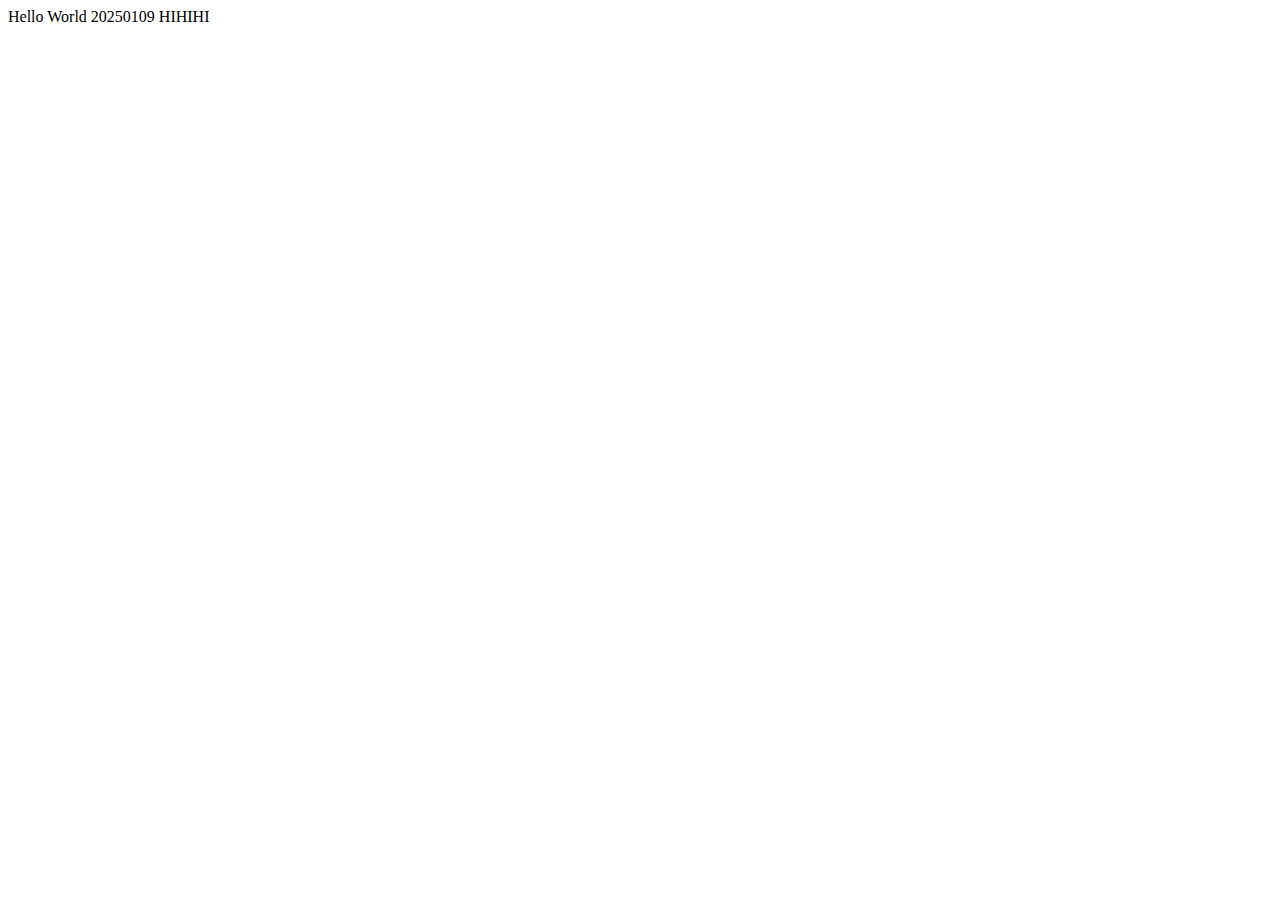
==== basic/index.html @ 06c32ccd "Create index.html" ====
<!DOCTYPE html>
<html lang="en">
<head>
    <meta charset="UTF-8">
    <meta name="viewport" content="width=device-width, initial-scale=1.0">
    <title>Fruit</title>
</head>
<body>
    Hello World 20250109
    HIHIHI
</body>
</html>
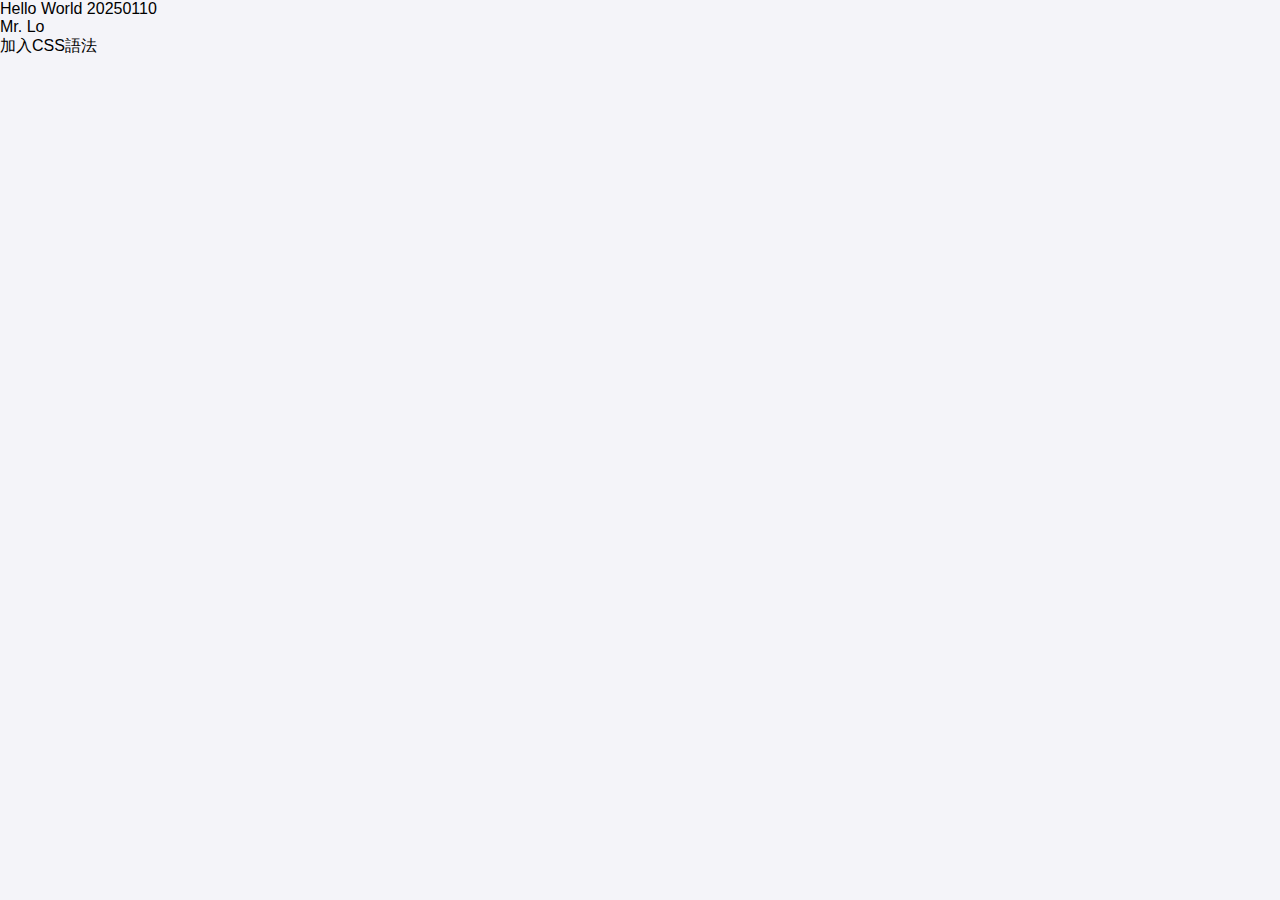
==== commit 95da570d: "20250110" ====
--- a/basic/index.html
+++ b/basic/index.html
@@ -4,9 +4,21 @@
     <meta charset="UTF-8">
     <meta name="viewport" content="width=device-width, initial-scale=1.0">
     <title>Fruit</title>
+
+    <style>
+        /* 全局設定 */
+        body {
+            font-family: Arial, sans-serif;
+            background-color: #f4f4f9;
+            margin: 0;
+            padding: 0;
+        }
+    </style>
+
 </head>
 <body>
-    Hello World 20250109
-    HIHIHI
+    Hello World 20250110</br>
+    Mr. Lo</br>
+    加入CSS語法
 </body>
 </html>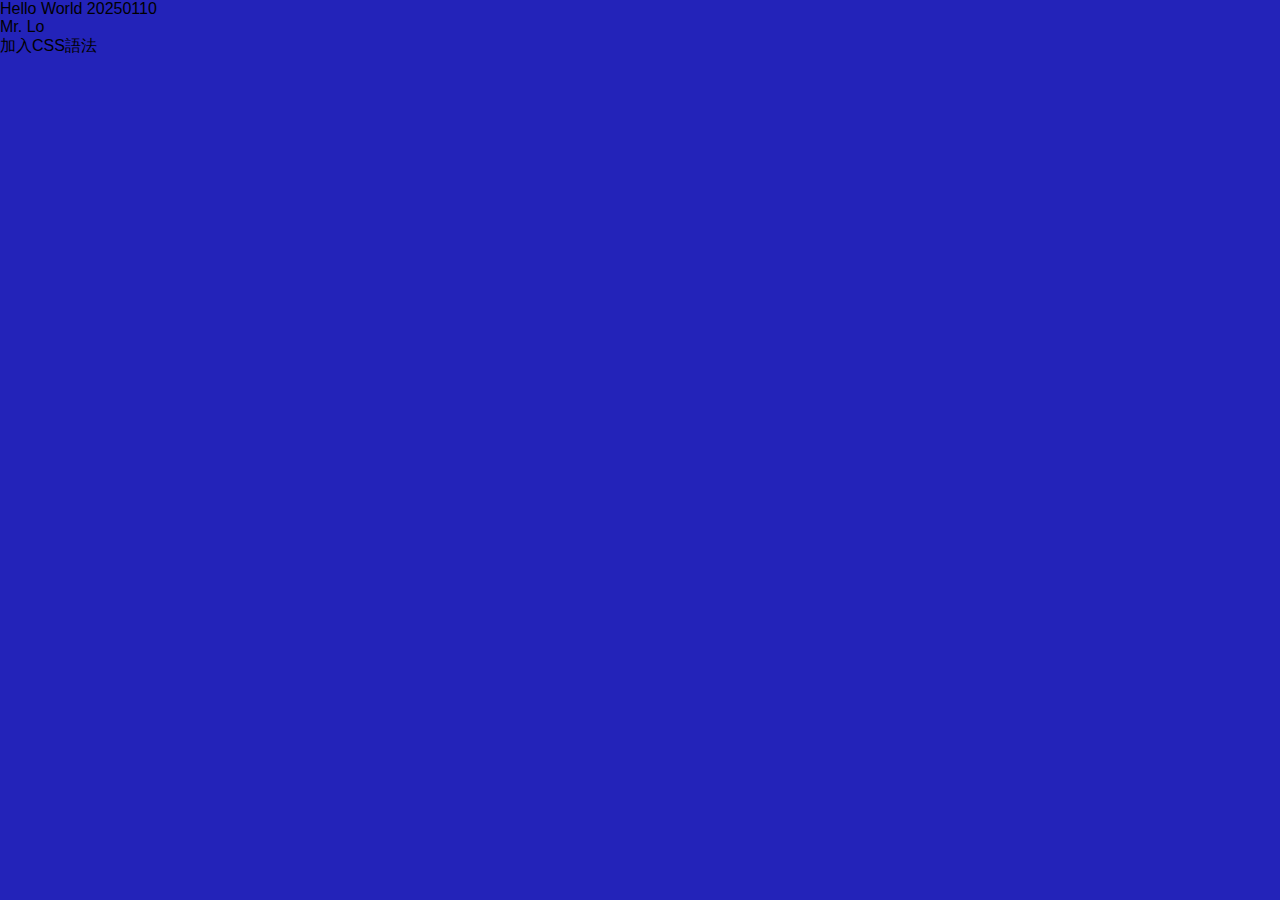
==== commit a616bfeb: "change background color" ====
--- a/basic/index.html
+++ b/basic/index.html
@@ -9,7 +9,7 @@
         /* 全局設定 */
         body {
             font-family: Arial, sans-serif;
-            background-color: #f4f4f9;
+            background-color: #2323b9;
             margin: 0;
             padding: 0;
         }
